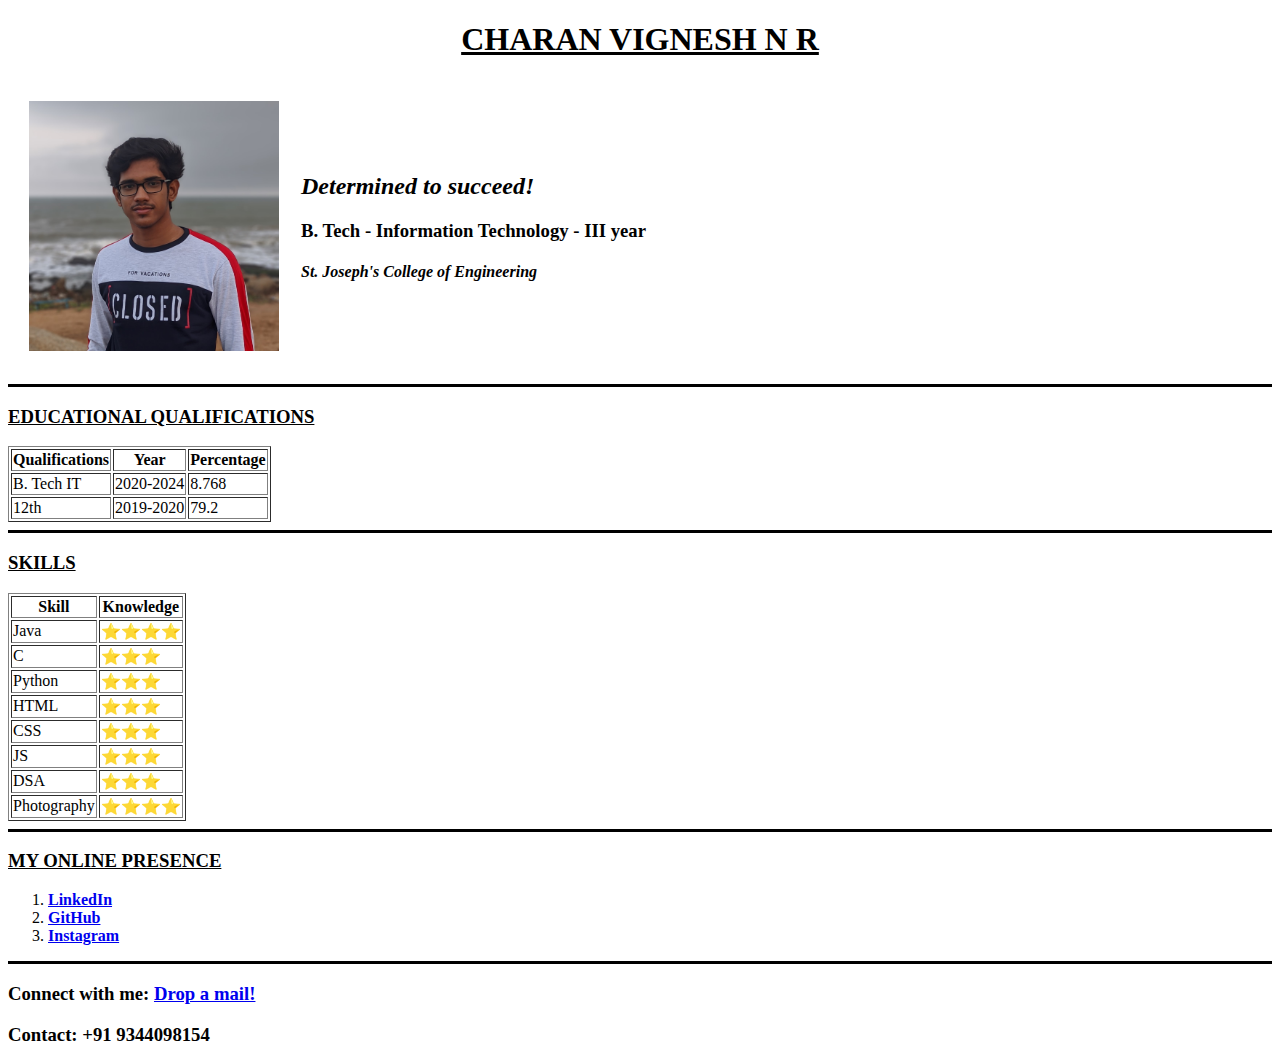
==== index.html @ e28c58c1 "tables" ====
<!DOCTYPE html>
<html lang="en">

<head>
    <meta charset="UTF-8">
    <title>
        Charan's Website
    </title>
</head>

<body>
    <h1 style="text-align: center;"><u>CHARAN VIGNESH N R</u></h1>
    <table cellspacing="20">
        <td>
            <enter><img src="./That_s me_DP.jpg" width="250px" height="250px"></enter>
        </td>
        <td>

            <h2 style="font-style: italic;">Determined to succeed!</h2>
            <h3><strong>B. Tech - Information Technology - III year</strong></h3>
            <h4><i>St. Joseph's College of Engineering</i></h4>

        </td>
    </table>

    <hr size="3" noshade; color="black">
    <h3><u>EDUCATIONAL QUALIFICATIONS</u></h3>
    <table border="1px">
        <thead>
            <tr>
                <th style="width: auto;">Qualifications</th>
                <th style="width: auto;">Year</th>
                <th style="width: auto;">Percentage</th>
            </tr>
        </thead>
        <tbody>
            <tr>
                <td>B. Tech IT</td>
                <td>2020-2024</td>
                <td>8.768</td>
            </tr>
            <tr>
                <td>12th</td>
                <td>2019-2020</td>
                <td>79.2</td>
            </tr>
        </tbody>
    </table>
    <hr size="3" noshade; color="black">
    <h3><u>SKILLS</u></h3>
    <table border="1px">
        <thead>
            <tr>
                <th>Skill</th>
                <th>Knowledge</th>
            </tr>
        </thead>
        <tbody>
            <tr>
                <td>Java</td>
                <td>⭐⭐⭐⭐</td>
            </tr>
            <tr>
                <td>C</td>
                <td>⭐⭐⭐</td>
            </tr>
            <tr>
                <td>Python</td>
                <td>⭐⭐⭐</td>
            </tr>
            <tr>
                <td>HTML</td>
                <td>⭐⭐⭐</td>
            </tr>
            <tr>
                <td>CSS</td>
                <td>⭐⭐⭐</td>
            </tr>
            <tr>
                <td>JS</td>
                <td>⭐⭐⭐</td>
            </tr>
            <tr>
                <td>DSA</td>
                <td>⭐⭐⭐</td>
            </tr>
            <tr>
                <td>Photography</td>
                <td>⭐⭐⭐⭐</td>
            </tr>
        </tbody>
    </table>
    <hr size="3" noshade; color="black">
    <h3><u>MY ONLINE PRESENCE</u></h3>
    <ol>
        <li><a href="https://www.linkedin.com/in/charan-vignesh-nr/"><strong>LinkedIn</strong></a></li?>
        <li><a href="https://github.com/Charanvigneshnr"><strong>GitHub</strong></a></li>
        <li><a href="https://www.instagram.com/_charan.18_/"><strong>Instagram</strong></a></li>
    </ol>
    <hr size="3" noshade; color="black">
    <h3>Connect with me: <a href="charanvignesh10@gmail.com">Drop a mail!</a></h3>
    <h3><strong>Contact: +91 9344098154</strong></h3>
</body>

</html>
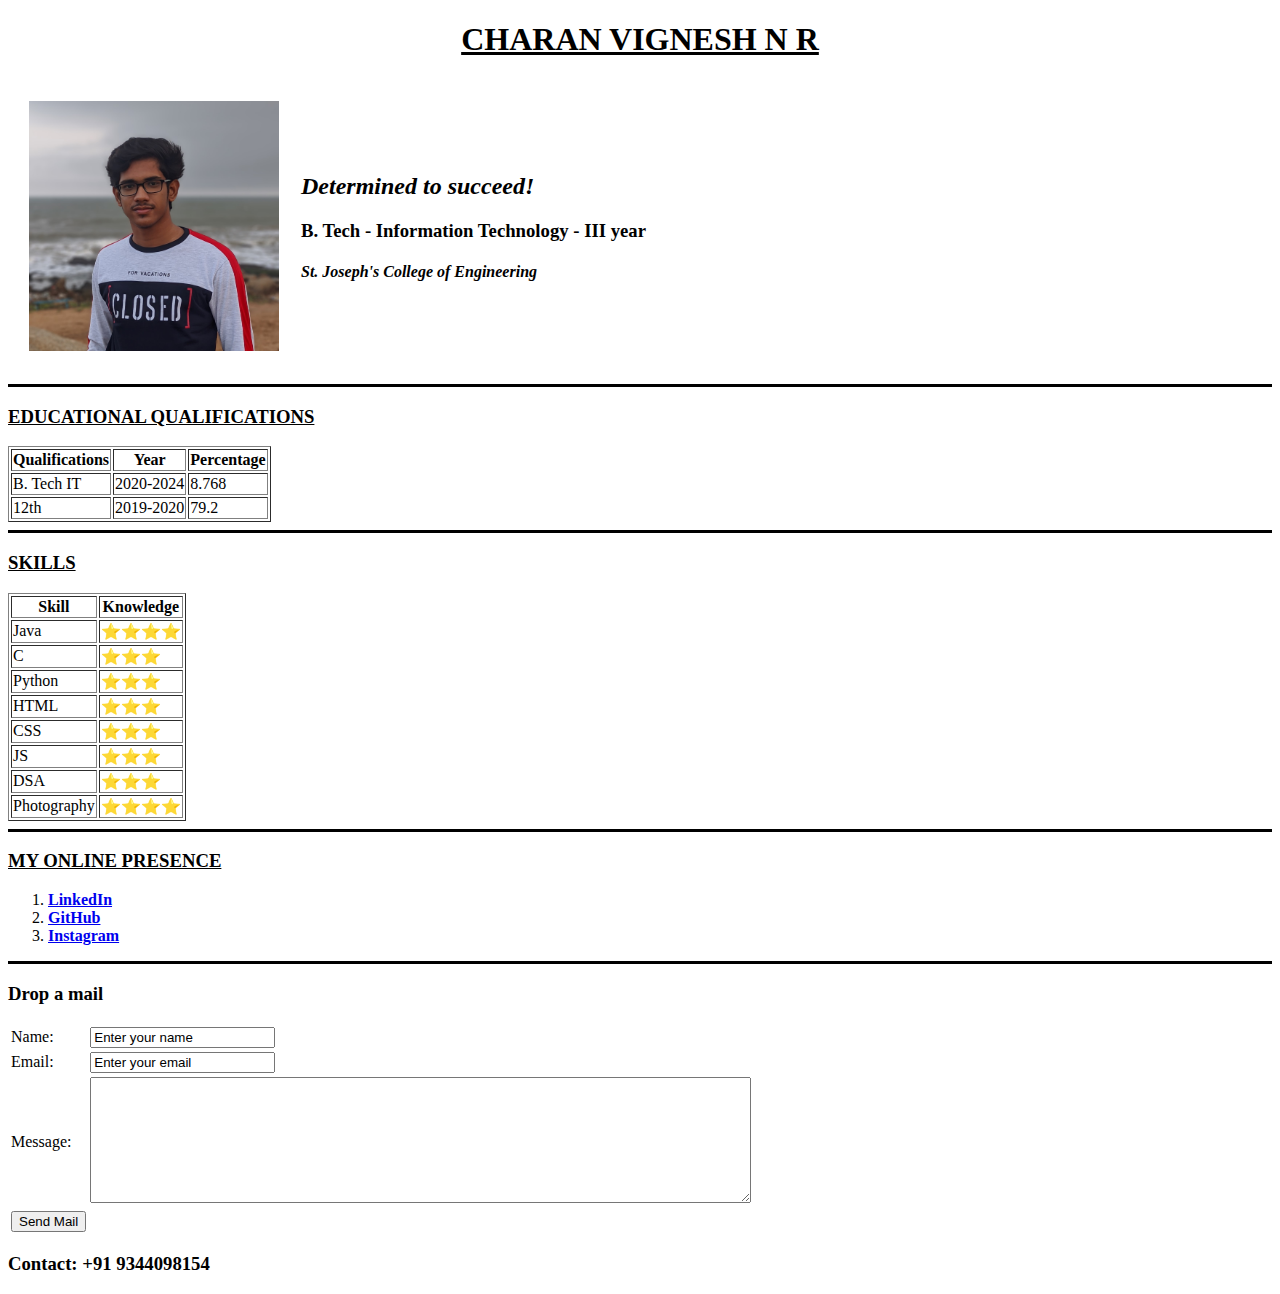
==== commit 03ea1b0e: "forms" ====
--- a/index.html
+++ b/index.html
@@ -98,7 +98,26 @@
         <li><a href="https://www.instagram.com/_charan.18_/"><strong>Instagram</strong></a></li>
     </ol>
     <hr size="3" noshade; color="black">
-    <h3>Connect with me: <a href="charanvignesh10@gmail.com">Drop a mail!</a></h3>
+    <h3>Drop a mail</a></h3>
+    <table>
+        <form action="mailto:charanvignesh10@gmail.com" method="post" enctype="text/plain">
+            <tr>
+                <td><label>Name: </label></td>
+                <td><input type="text" name="username" value="Enter your name" required></td>
+            </tr>
+            <tr>
+                <td><label>Email: </label></td>
+                <td><input type="email" name="email" value="Enter your email" required></td>
+            </tr>
+            <tr>
+                <td><label>Message: </label></td>
+                <td><textarea name="message" rows="8" cols="80" required></textarea></td>
+            </tr>
+            <tr>
+                <td><input type="submit" value="Send Mail"></td>
+            </tr>
+        </form>
+    </table>
     <h3><strong>Contact: +91 9344098154</strong></h3>
 </body>
 
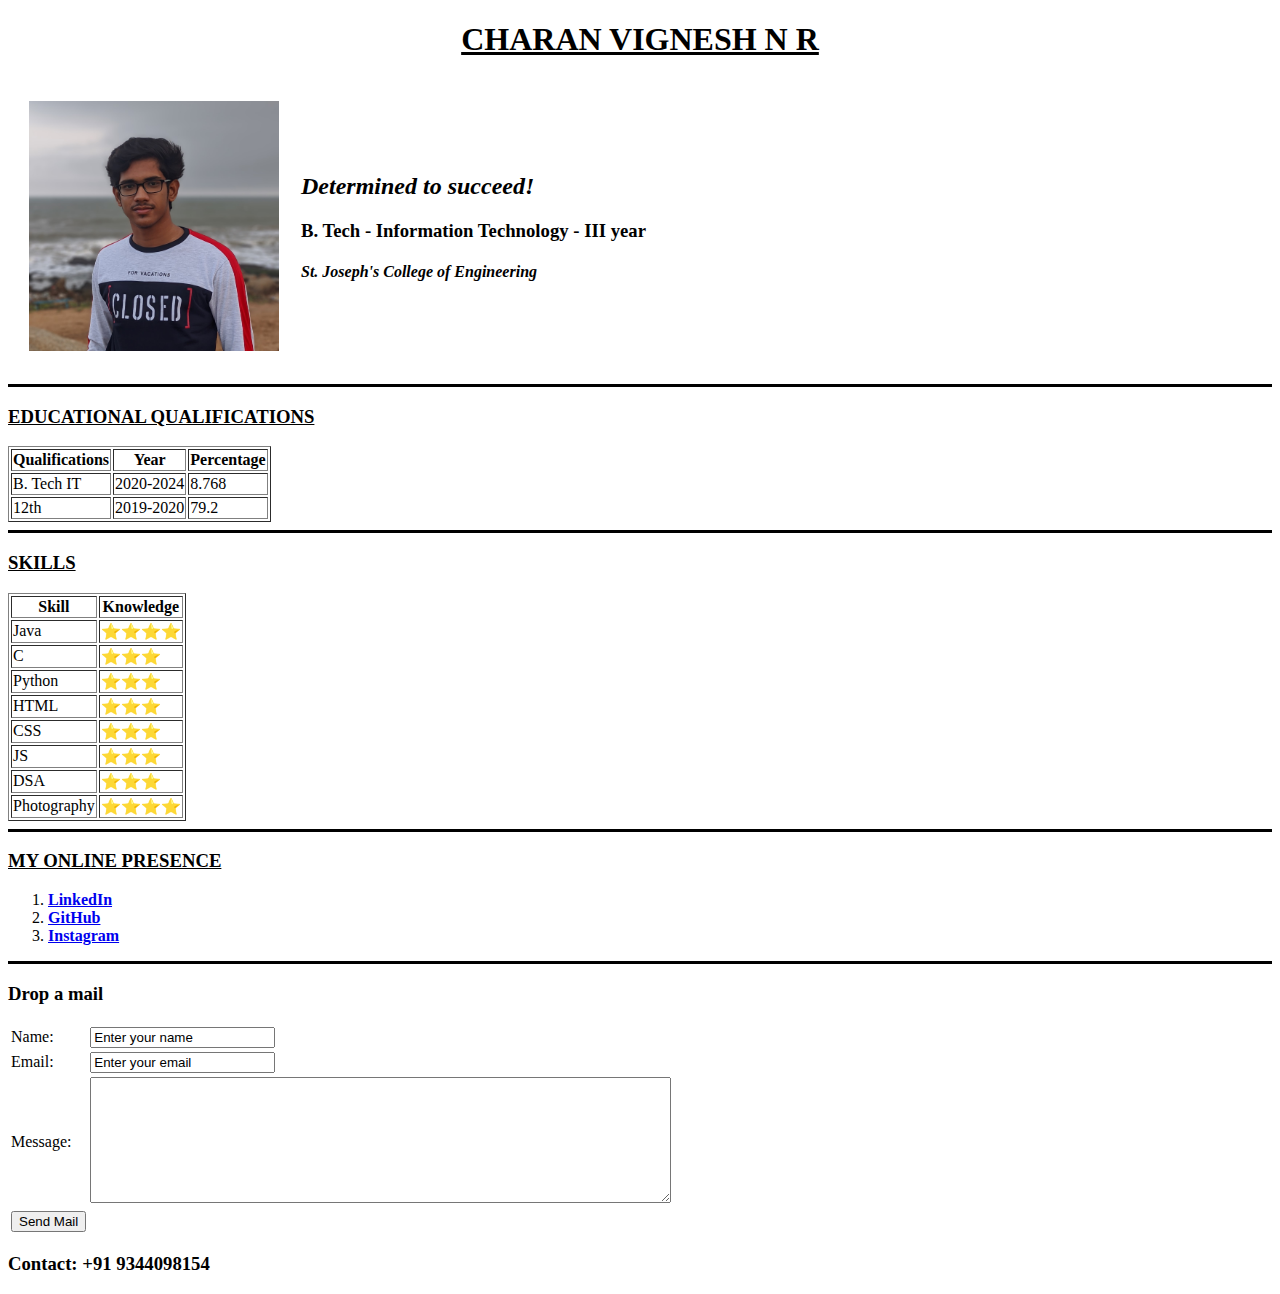
==== commit 7e54b8c1: "forms in table" ====
--- a/index.html
+++ b/index.html
@@ -111,7 +111,7 @@
             </tr>
             <tr>
                 <td><label>Message: </label></td>
-                <td><textarea name="message" rows="8" cols="80" required></textarea></td>
+                <td><textarea name="message" rows="8" cols="70" required></textarea></td>
             </tr>
             <tr>
                 <td><input type="submit" value="Send Mail"></td>
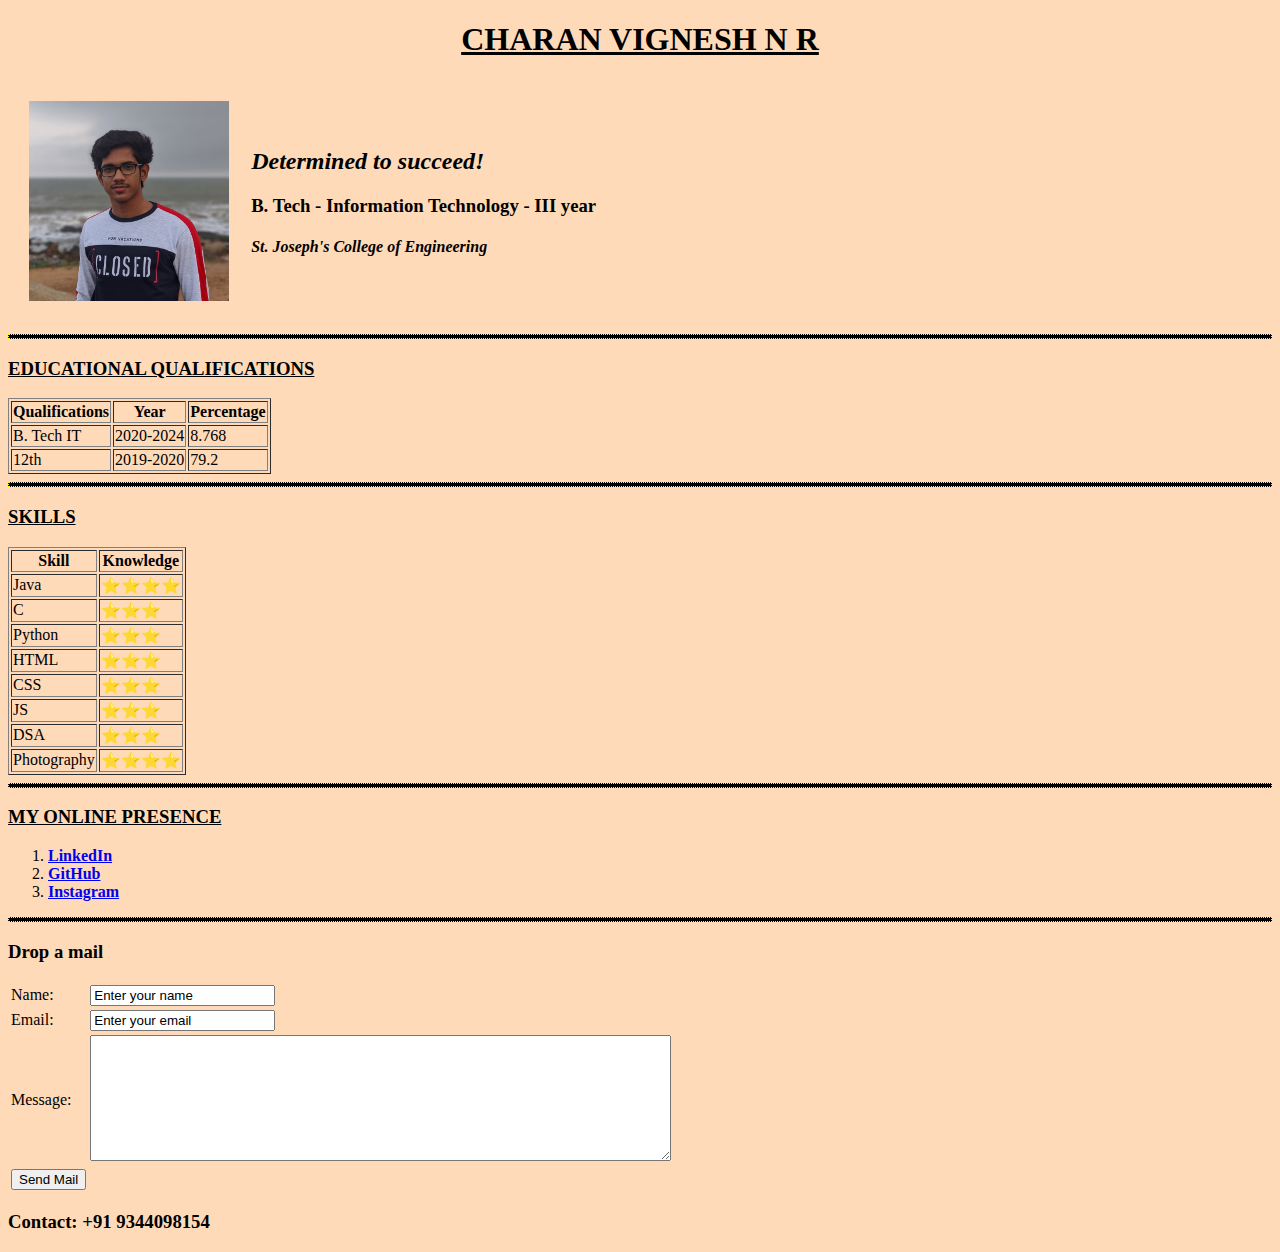
==== commit 23aacc7a: "K&Y" ====
--- a/index.html
+++ b/index.html
@@ -6,13 +6,34 @@
     <title>
         Charan's Website
     </title>
+    <style>
+        body {
+            background-color: peachpuff;
+        }
+
+        hr {
+            background-color: black;
+            border-style: dotted;
+            border-color: yellow;
+            height: 3px;
+            width: auto;
+        }
+
+        /* BLACK AND YELLOW!! WIZZZZ! */
+
+        img {
+            height: 200px;
+            width: auto;
+        }
+
+    </style>
 </head>
 
 <body>
-    <h1 style="text-align: center;"><u>CHARAN VIGNESH N R</u></h1>
+    <h1 style=" text-align: center;"><u>CHARAN VIGNESH N R</u></h1>
     <table cellspacing="20">
         <td>
-            <enter><img src="./That_s me_DP.jpg" width="250px" height="250px"></enter>
+            <img src="./That_s me_DP.jpg">
         </td>
         <td>
 
@@ -23,7 +44,7 @@
         </td>
     </table>
 
-    <hr size="3" noshade; color="black">
+    <hr>
     <h3><u>EDUCATIONAL QUALIFICATIONS</u></h3>
     <table border="1px">
         <thead>
@@ -46,7 +67,7 @@
             </tr>
         </tbody>
     </table>
-    <hr size="3" noshade; color="black">
+    <hr>
     <h3><u>SKILLS</u></h3>
     <table border="1px">
         <thead>
@@ -90,14 +111,14 @@
             </tr>
         </tbody>
     </table>
-    <hr size="3" noshade; color="black">
+    <hr>
     <h3><u>MY ONLINE PRESENCE</u></h3>
     <ol>
         <li><a href="https://www.linkedin.com/in/charan-vignesh-nr/"><strong>LinkedIn</strong></a></li?>
         <li><a href="https://github.com/Charanvigneshnr"><strong>GitHub</strong></a></li>
         <li><a href="https://www.instagram.com/_charan.18_/"><strong>Instagram</strong></a></li>
     </ol>
-    <hr size="3" noshade; color="black">
+    <hr>
     <h3>Drop a mail</a></h3>
     <table>
         <form action="mailto:charanvignesh10@gmail.com" method="post" enctype="text/plain">
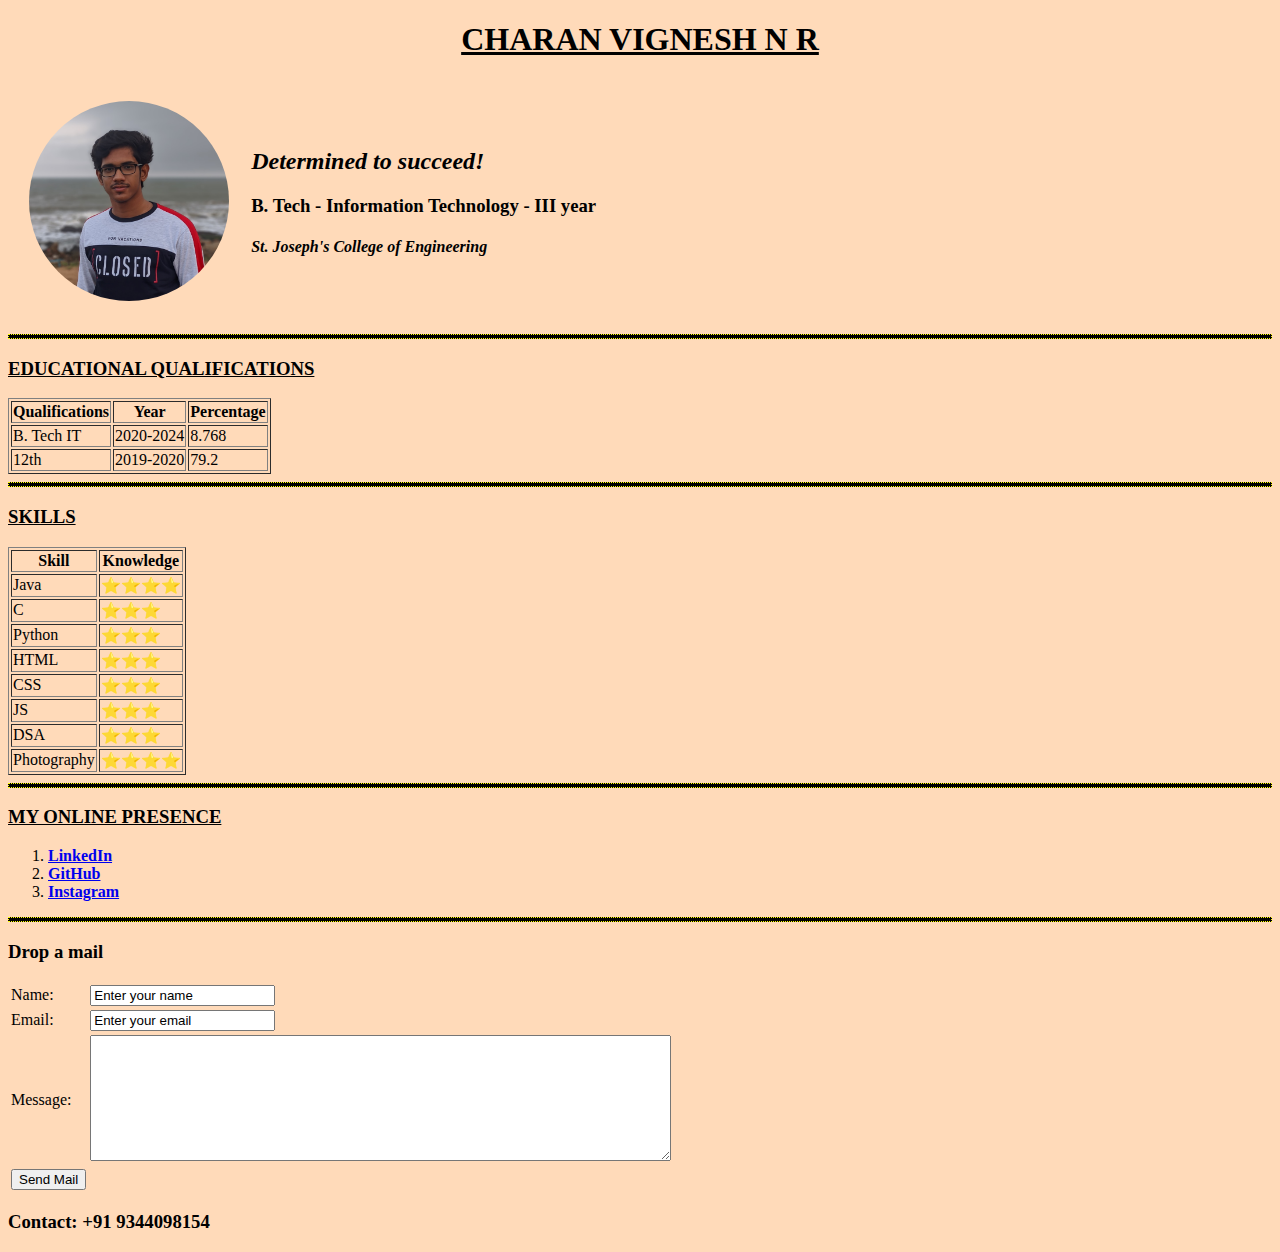
==== commit 13960f88: "id" ====
--- a/index.html
+++ b/index.html
@@ -6,34 +6,16 @@
     <title>
         Charan's Website
     </title>
-    <style>
-        body {
-            background-color: peachpuff;
-        }
-
-        hr {
-            background-color: black;
-            border-style: dotted;
-            border-color: yellow;
-            height: 3px;
-            width: auto;
-        }
-
-        /* BLACK AND YELLOW!! WIZZZZ! */
-
-        img {
-            height: 200px;
-            width: auto;
-        }
-
+    <link rel="stylesheet" href="./css/style.css">
+    <link rel="icon" type="image/x-icon" href="./images/favicon.png">
     </style>
 </head>
 
 <body>
-    <h1 style=" text-align: center;"><u>CHARAN VIGNESH N R</u></h1>
+    <h1><u>CHARAN VIGNESH N R</u></h1>
     <table cellspacing="20">
         <td>
-            <img src="./That_s me_DP.jpg">
+            <img id="DP" src="./images/That_s me_DP.jpg">
         </td>
         <td>
 
--- a/css/style.css
+++ b/css/style.css
@@ -0,0 +1,29 @@
+body {
+  background-color: peachpuff;
+}
+
+hr {
+  background-color: black;
+  border-style: dotted;
+  border-color: yellow;
+  height: 3px;
+  width: auto;
+}
+
+img {
+  height: 200px;
+  width: auto;
+}
+
+h1 {
+  text-align: center;
+}
+
+h1,
+h3 {
+  color: black;
+}
+
+#DP{
+    border-radius: 100%;
+}
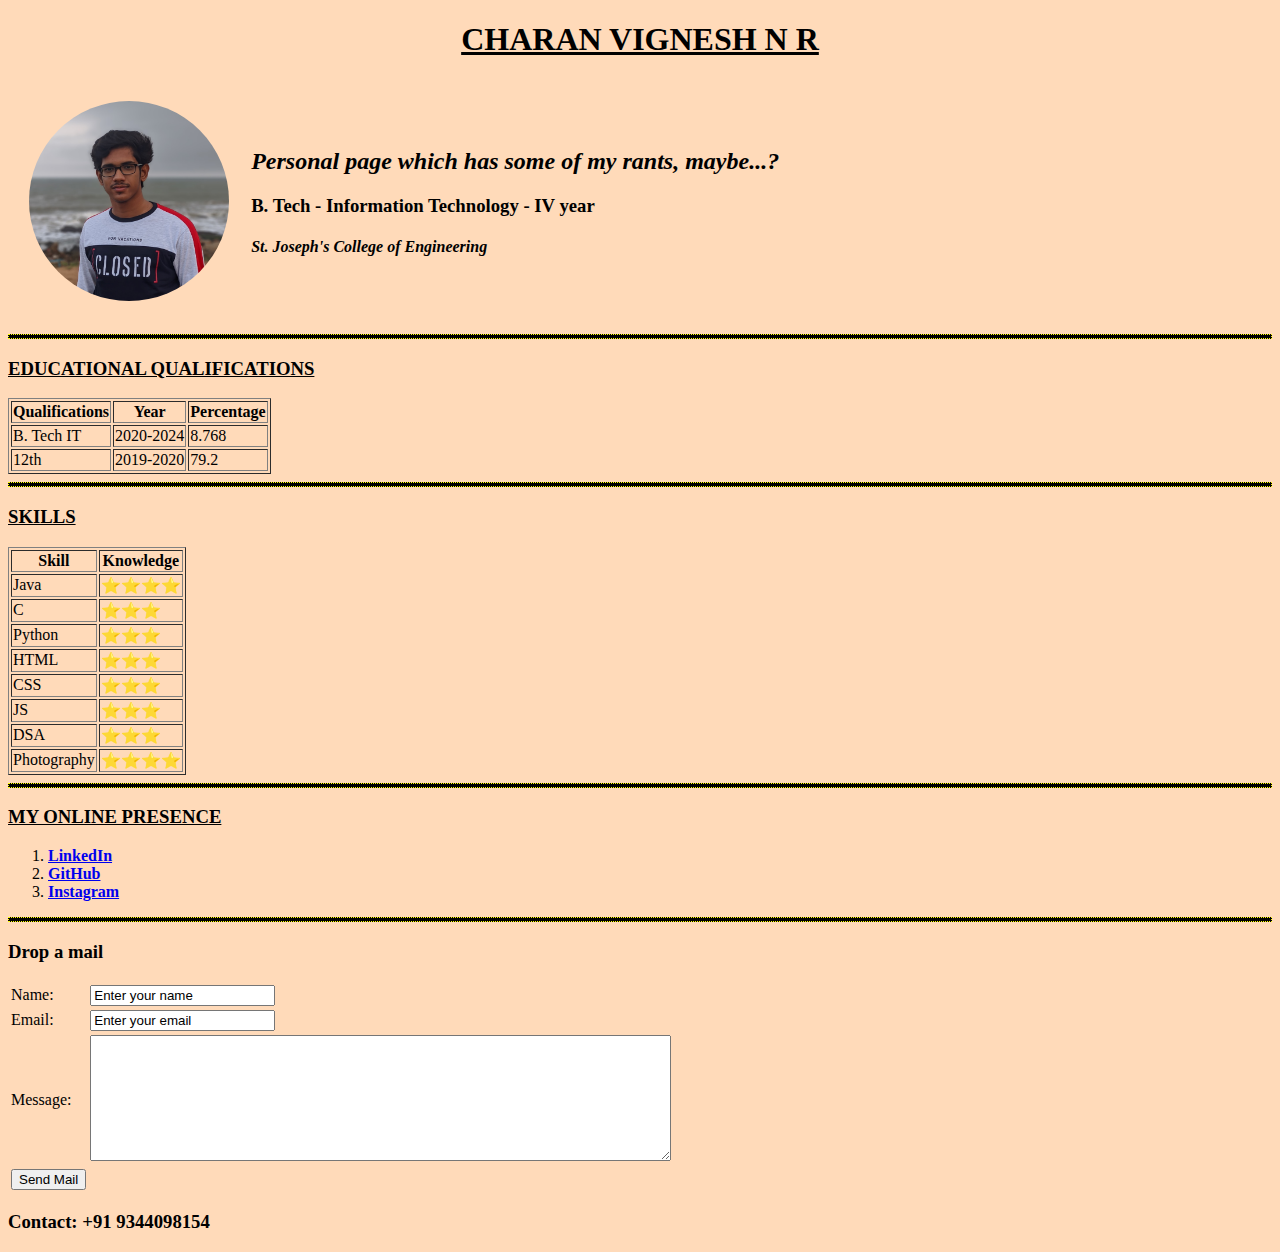
==== commit a35da339: "continued my course after a long break" ====
--- a/index.html
+++ b/index.html
@@ -4,7 +4,7 @@
 <head>
     <meta charset="UTF-8">
     <title>
-        Charan's Website
+        An XO's Website
     </title>
     <link rel="stylesheet" href="./css/style.css">
     <link rel="icon" type="image/x-icon" href="./images/favicon.png">
@@ -15,12 +15,12 @@
     <h1><u>CHARAN VIGNESH N R</u></h1>
     <table cellspacing="20">
         <td>
-            <img id="DP" src="./images/That_s me_DP.jpg">
+            <img id="DP" src="./images/That_s me_DP.jpg" alt="My DP">
         </td>
         <td>
 
-            <h2 style="font-style: italic;">Determined to succeed!</h2>
-            <h3><strong>B. Tech - Information Technology - III year</strong></h3>
+            <h2 style="font-style: italic;">Personal page which has some of my rants, maybe...?</h2>
+            <h3><strong>B. Tech - Information Technology - IV year</strong></h3>
             <h4><i>St. Joseph's College of Engineering</i></h4>
 
         </td>
--- a/css/style.css
+++ b/css/style.css
@@ -24,6 +24,6 @@
   color: black;
 }
 
-#DP{
-    border-radius: 100%;
+#DP {
+  border-radius: 100%;
 }
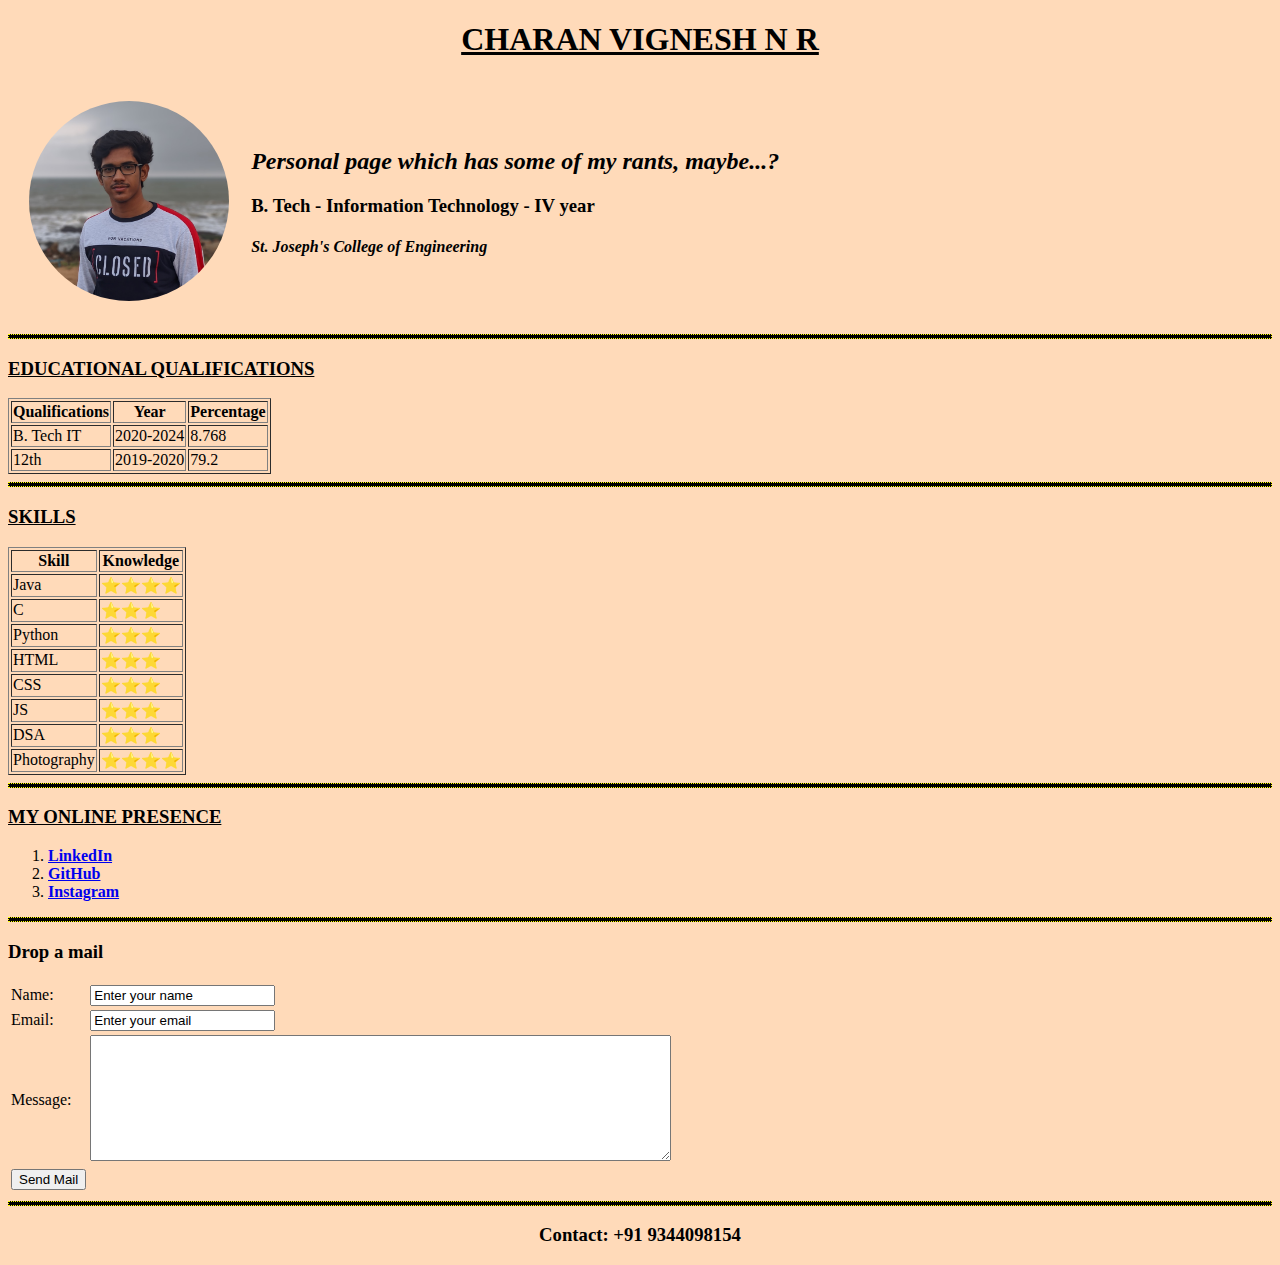
==== commit ca3a9428: "added footer" ====
--- a/index.html
+++ b/index.html
@@ -121,7 +121,12 @@
             </tr>
         </form>
     </table>
-    <h3><strong>Contact: +91 9344098154</strong></h3>
+    <hr>
+    <footer>
+        <h3><strong>
+                <center>Contact: +91 9344098154</center>
+            </strong></h3>
+    </footer>
 </body>
 
 </html>
